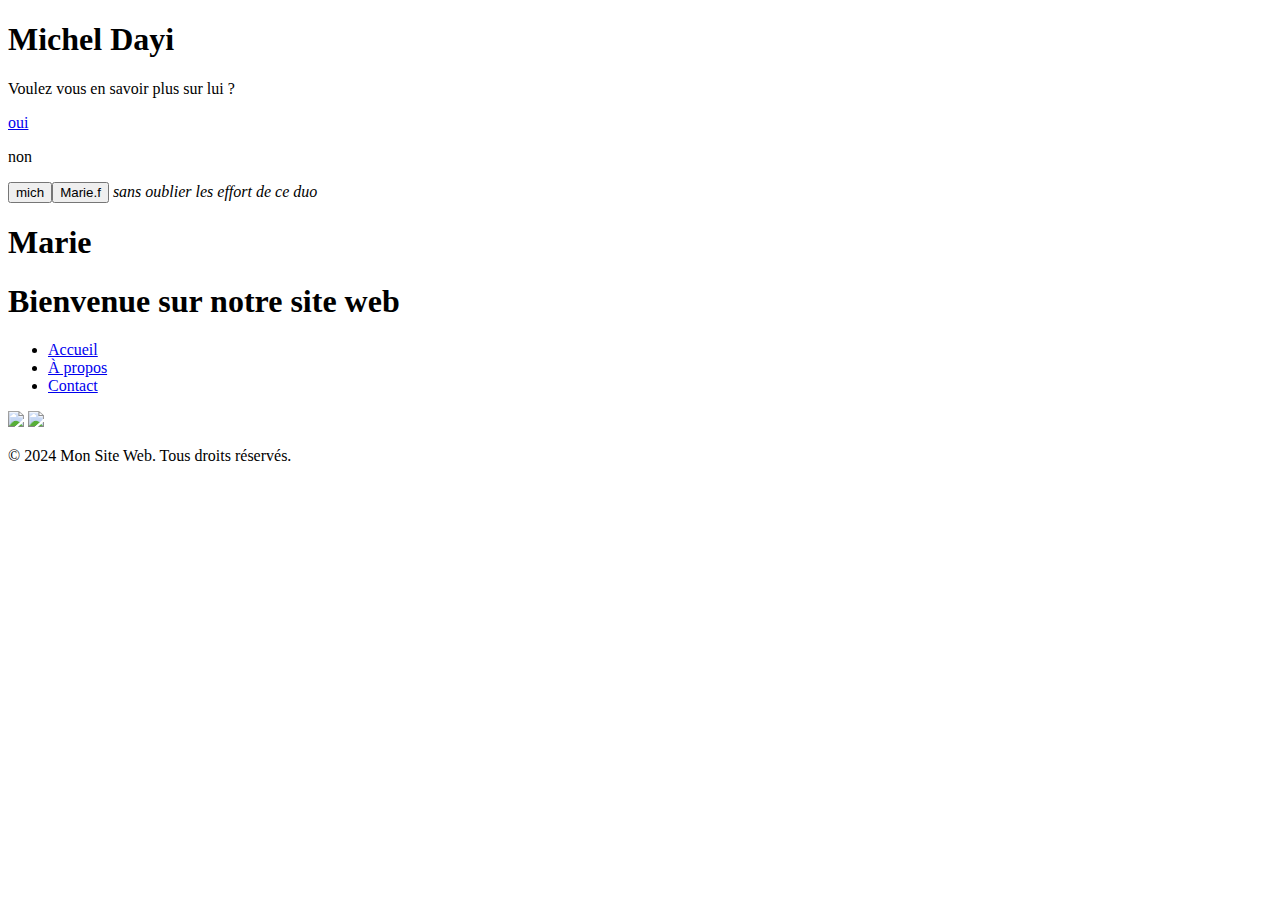
==== index.html @ d8284cc5 "Update index.html" ====
<!DOCTYPE html>

<html>
<head>
  <meta http-equiv="CONTENT-TYPE" content="text/html; charset=UTF-8">
  <link rel="stylesheet" href="styles/style.css"/>
  <title>Marie-fleurelle</title>
</head>
 <body>
<h1>Michel Dayi</h1>
<p> Voulez vous en savoir plus sur lui ? </p>
<a href=https://www.facebook.com/profile.php?id=100073779545216>oui</a><br><p>non</p>
<button>mich</button><button>Marie.f</button>
<em>sans oublier les effort de ce duo</em>
<h1>Marie</h1>
 
    <header>
        <h1>Bienvenue sur notre site web</h1>
        <nav>
            <ul>
                <li><a href="index.html">Accueil</a></li><!-- Lien vers la page d'acceuil-->
                <li><a href="about.html">À propos</a></li><!-- Lien vers la page À propos-->
                <li><a href="contacts.html">Contact</a></li><!-- Lien vers la page contact-->
            </ul>
        </nav>
    </header>

    <section id="home">
    </section>

    <section id="about">
        
    </section>

    <section id="contact">
        
    </section>
<img src="https://encrypted-tbn0.gstatic.com/images?q=tbn:ANd9GcQb-NGEQDekk2BwsllLjk4tcIM_BPIzXECdsg&s"></img>
<img src="/storage/emulated/0/Pictures/1722978810578_VishaCropImage.png"></img>
    <footer>
        <p>&copy; 2024 Mon Site Web. Tous droits réservés.</p>
    </footer>
</body>
</html>
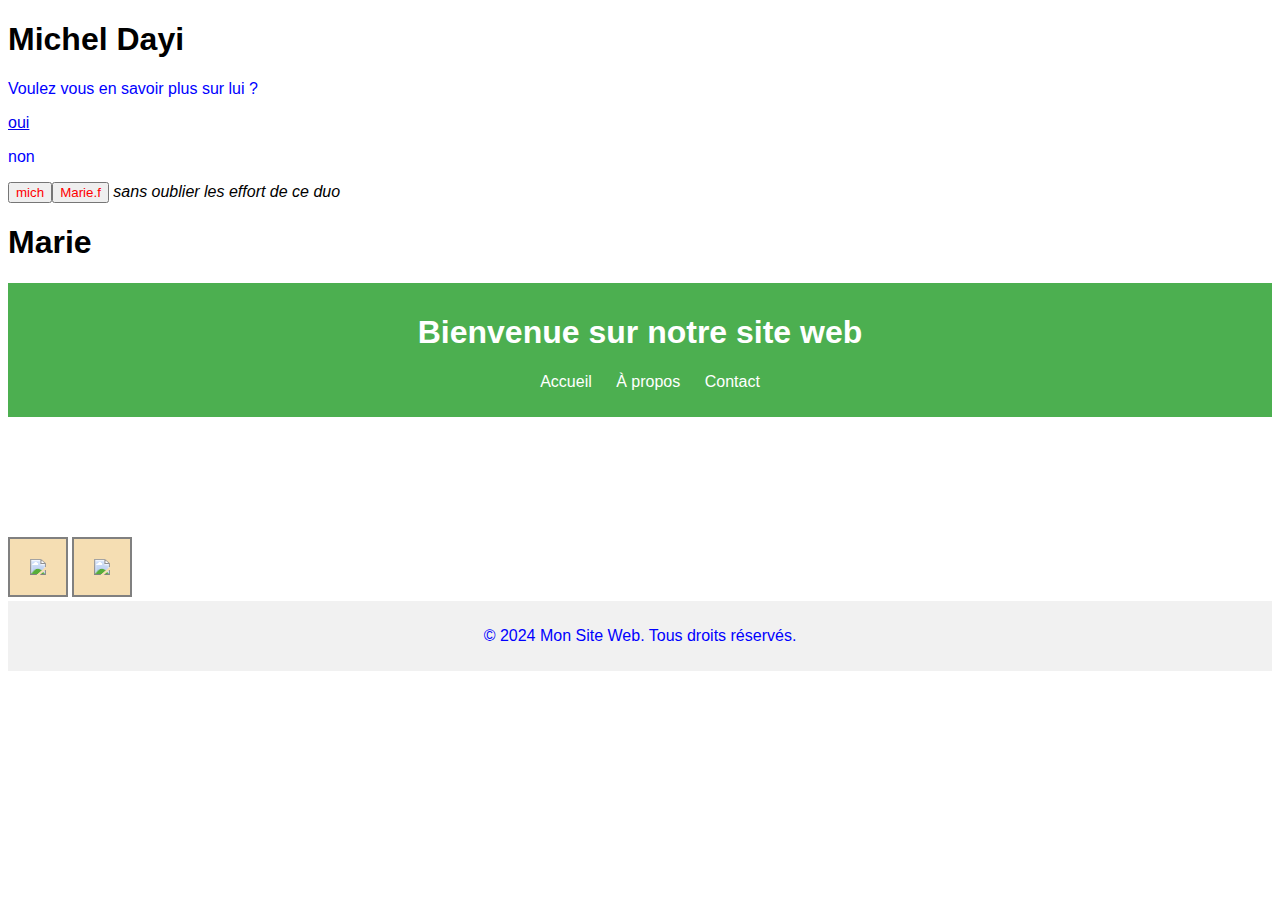
==== commit 58724ca3: "Update index.html" ====
--- a/index.html
+++ b/index.html
@@ -3,7 +3,7 @@
 <html>
 <head>
   <meta http-equiv="CONTENT-TYPE" content="text/html; charset=UTF-8">
-  <link rel="stylesheet" href="styles/style.css"/>
+  <link rel="stylesheet" href="style.css"/>
   <title>Marie-fleurelle</title>
 </head>
  <body>
--- a/style.css
+++ b/style.css
@@ -0,0 +1,51 @@
+body{
+
+    font-family: Arial, sans-serif;
+    margin: 0
+    padding: 0;
+    }
+header {
+    background-color: #4CAF50;
+    color: white;
+    padding: 10px 0;
+    text-align: center;
+}
+
+nav ul {
+    list-style-type: none;
+}
+
+nav ul li {
+    display: inline;
+    margin-right: 20px;
+}
+
+nav ul li a {
+    color: white;
+    text-decoration: none;
+}
+
+section {
+    padding: 20px;
+}
+
+footer {
+    text-align: center;
+    padding: 10px 0;
+    background-color: #f1f1f1;
+}
+
+button{
+     color: red;
+}
+
+p{
+ color: blue;
+}
+img{
+    font-weight: 30px;
+    height: 50px;
+    background-color: wheat;
+    padding: 20px;
+    border: solid 2px gray;
+}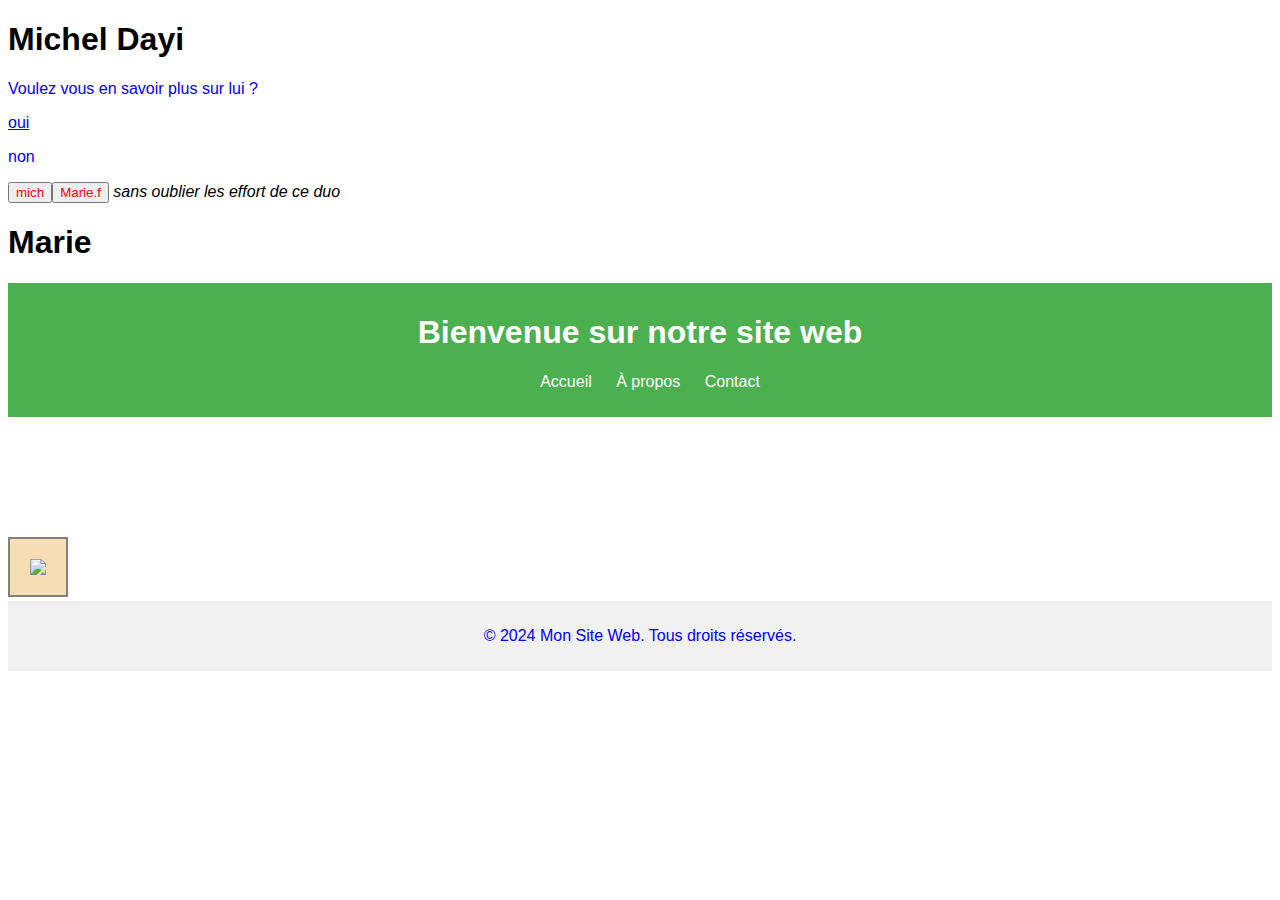
==== commit ca49cbb9: "Update index.html" ====
--- a/index.html
+++ b/index.html
@@ -3,7 +3,13 @@
 <html>
 <head>
   <meta http-equiv="CONTENT-TYPE" content="text/html; charset=UTF-8">
-  <link rel="stylesheet" href="style.css"/>
+
+<!DOCTYPE html>
+<html lang="fr">
+<head>
+    <meta charset="UTF-8">
+    <meta name="viewport" content="width=device-width, initial-scale=1.0">
+  <link rel="stylesheet" type="text/css" href="style.css"/>
   <title>Marie-fleurelle</title>
 </head>
  <body>
@@ -36,7 +42,6 @@
         
     </section>
 <img src="https://encrypted-tbn0.gstatic.com/images?q=tbn:ANd9GcQb-NGEQDekk2BwsllLjk4tcIM_BPIzXECdsg&s"></img>
-<img src="/storage/emulated/0/Pictures/1722978810578_VishaCropImage.png"></img>
     <footer>
         <p>&copy; 2024 Mon Site Web. Tous droits réservés.</p>
     </footer>
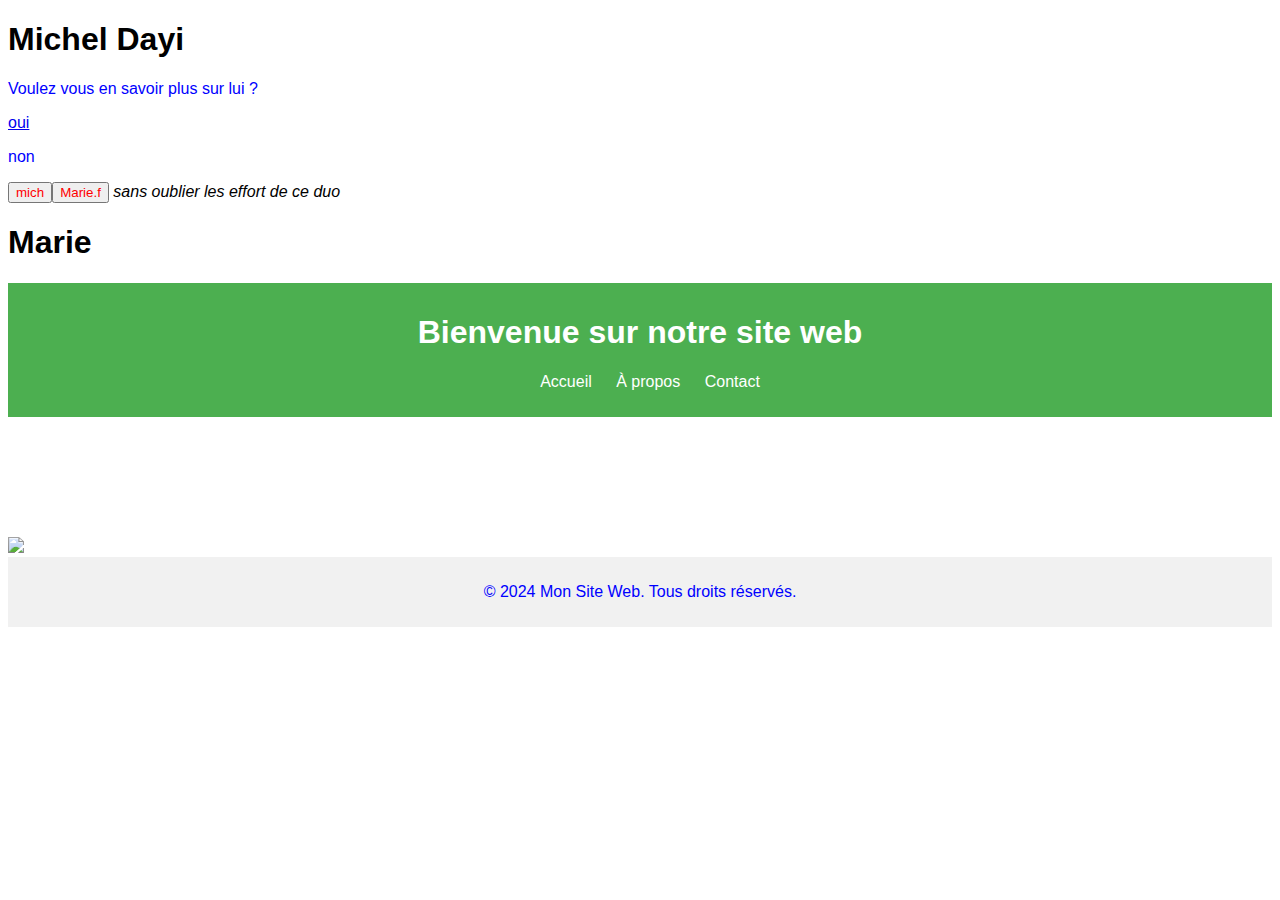
==== commit db76e2a3: "Update index.html" ====
--- a/index.html
+++ b/index.html
@@ -41,7 +41,7 @@
     <section id="contact">
         
     </section>
-<img src="https://encrypted-tbn0.gstatic.com/images?q=tbn:ANd9GcQb-NGEQDekk2BwsllLjk4tcIM_BPIzXECdsg&s"></img>
+<img src="https://images.app.goo.gl/FPsbBrMF92s1y1TS9">
     <footer>
         <p>&copy; 2024 Mon Site Web. Tous droits réservés.</p>
     </footer>
--- a/style.css
+++ b/style.css
@@ -1,8 +1,9 @@
 body{
 
     font-family: Arial, sans-serif;
-    margin: 0
-    padding: 0;
+    margin: 20px
+    padding: 20px;
+    color: black;
     }
 header {
     background-color: #4CAF50;
@@ -42,10 +43,7 @@
 p{
  color: blue;
 }
-img{
-    font-weight: 30px;
-    height: 50px;
-    background-color: wheat;
-    padding: 20px;
-    border: solid 2px gray;
+
+html{
+ scroll-behavior: smooth;
 }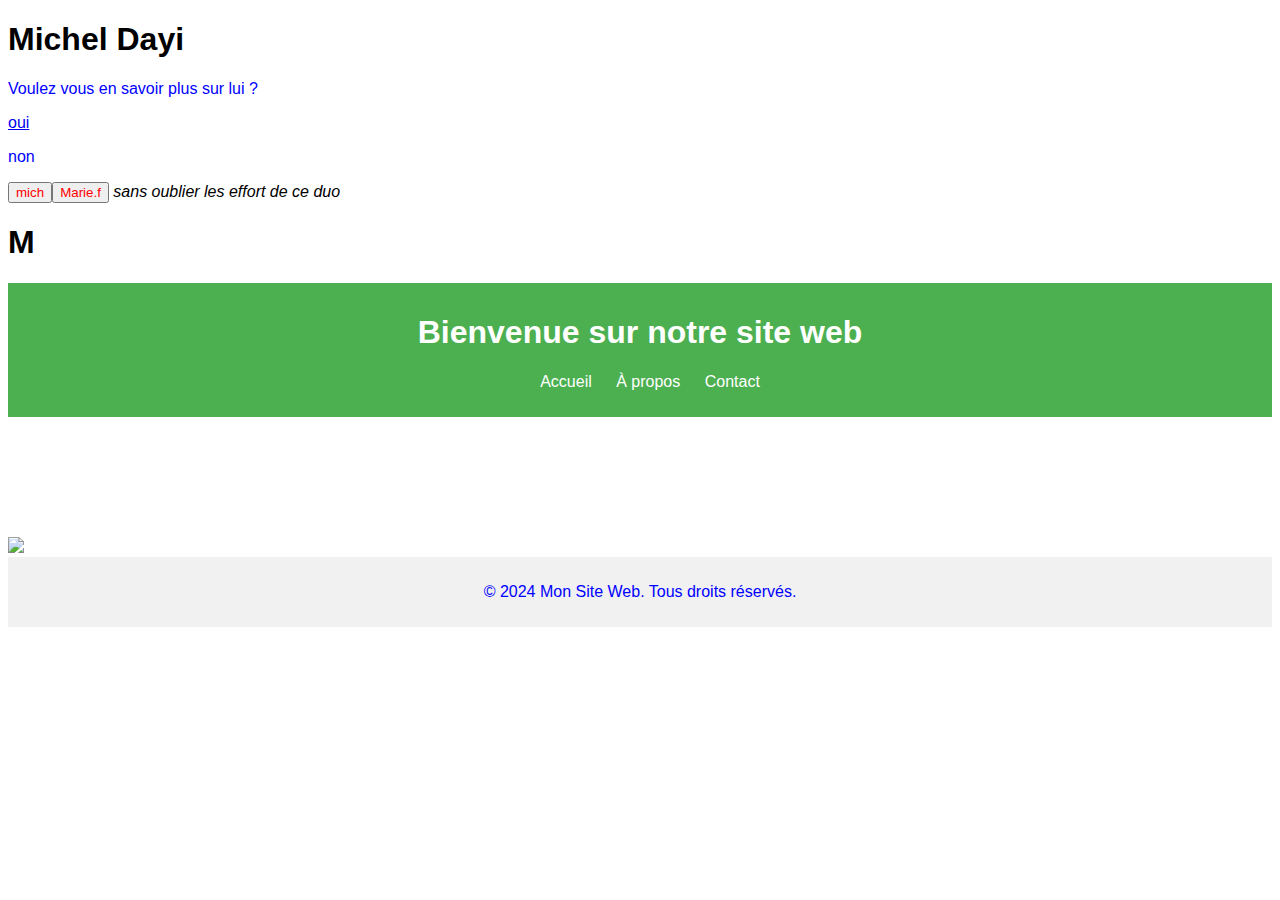
==== commit 388d7bca: "Update index.html" ====
--- a/index.html
+++ b/index.html
@@ -18,7 +18,7 @@
 <a href=https://www.facebook.com/profile.php?id=100073779545216>oui</a><br><p>non</p>
 <button>mich</button><button>Marie.f</button>
 <em>sans oublier les effort de ce duo</em>
-<h1>Marie</h1>
+<h1>M</h1>
  
     <header>
         <h1>Bienvenue sur notre site web</h1>
